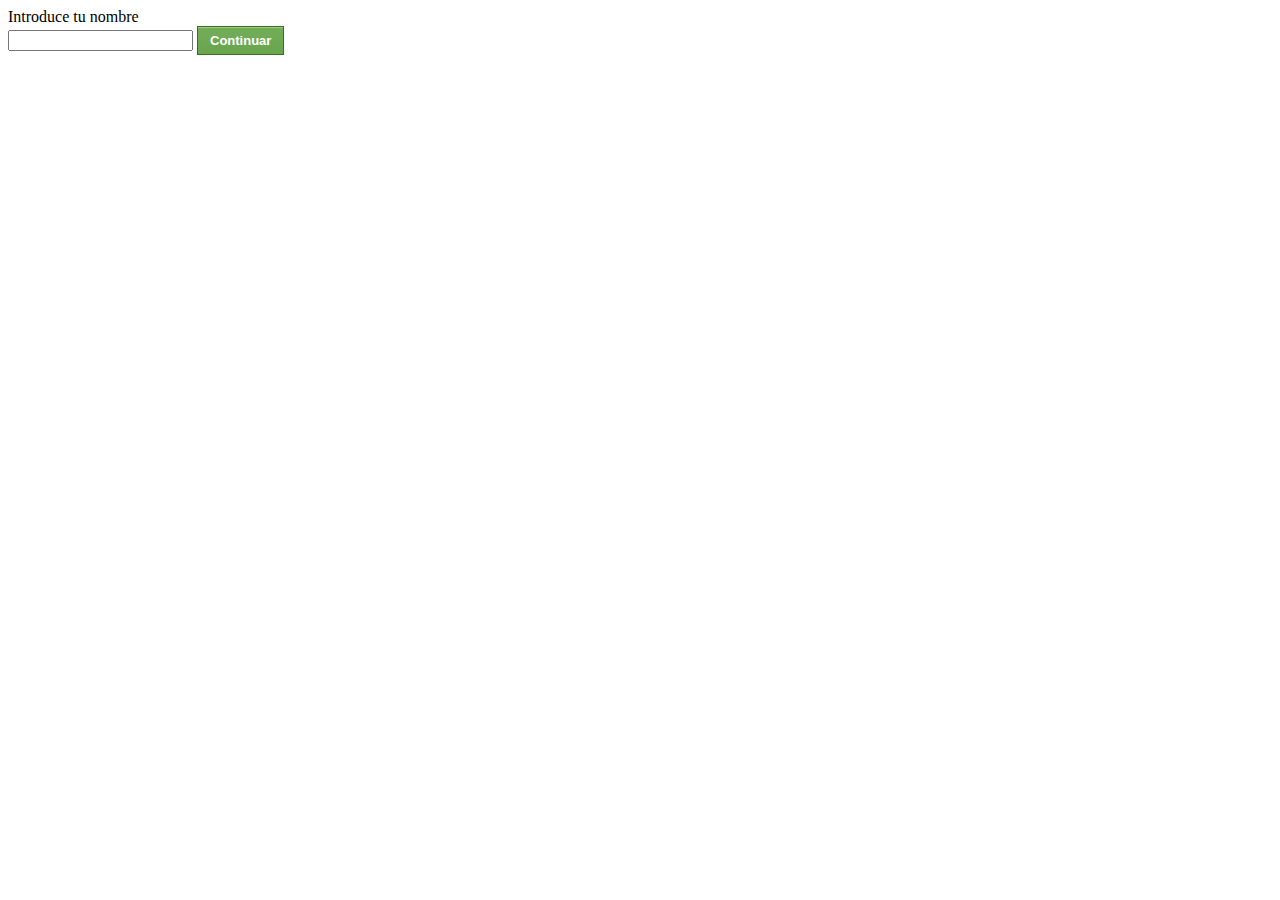
==== Snake/src/main/resources/static/index.html @ dd949fc3 "Creado lobby para partidas" ====
<!DOCTYPE html>
<!--
To change this license header, choose License Headers in Project Properties.
To change this template file, choose Tools | Templates
and open the template in the editor.
-->
<html>
    <head>
        <title>Inicio</title>
        <meta charset="UTF-8">
        <meta name="viewport" content="width=device-width, initial-scale=1.0">
    </head>
    <body>
        <link rel="stylesheet" href="style.css"></link>
        <div>Introduce tu nombre</div>
        <input id="inputField" type = "text"> </input>
        <button class = "myButton" id = "button1">Continuar</button>
        <script src="https://ajax.googleapis.com/ajax/libs/jquery/3.3.1/jquery.min.js"></script>
        <script>
            $("#button1").click(function(e){
                var name = $("#inputField").val();
                if(name === ""){
                    window.alert("vacio");
                }else{
                    window.sessionStorage.setItem("name", name);
                    window.location = "http://"+window.location.host+"/lobby.html";
                }
            })
        </script>
    </body>
</html>
---- Snake/src/main/resources/static/style.css ----
#playground {
	width: 640px;
	height: 480px;
	background-color: #000;
}

#console-container {
	float: left;
	margin-left: 15px;
	width: 300px;
}

#console {
	border: 1px solid #CCCCCC;
	border-right-color: #999999;
	border-bottom-color: #999999;
	height: 480px;
	overflow-y: scroll;
	padding-left: 5px;
	padding-right: 5px;
	width: 100%;
}

#console p {
	padding: 0;
	margin: 0;
}

.myButton {
	-moz-box-shadow: inset 0px 1px 0px 0px #9acc85;
	-webkit-box-shadow: inset 0px 1px 0px 0px #9acc85;
	box-shadow: inset 0px 1px 0px 0px #9acc85;
	background: -webkit-gradient(linear, left top, left bottom, color-stop(0.05, #74ad5a), color-stop(1, #68a54b));
	background: -moz-linear-gradient(top, #74ad5a 5%, #68a54b 100%);
	background: -webkit-linear-gradient(top, #74ad5a 5%, #68a54b 100%);
	background: -o-linear-gradient(top, #74ad5a 5%, #68a54b 100%);
	background: -ms-linear-gradient(top, #74ad5a 5%, #68a54b 100%);
	background: linear-gradient(to bottom, #74ad5a 5%, #68a54b 100%);
	filter: progid:DXImageTransform.Microsoft.gradient(startColorstr='#74ad5a', endColorstr='#68a54b', GradientType=0);
	background-color: #74ad5a;
	border: 1px solid #3b6e22;
	display: inline-block;
	cursor: pointer;
	color: #ffffff;
	font-family: Arial;
	font-size: 13px;
	font-weight: bold;
	padding: 6px 12px;
	text-decoration: none;
}

.myButton:hover {
	background: -webkit-gradient(linear, left top, left bottom, color-stop(0.05, #4ba5a0), color-stop(1, #5aadad));
	background: -moz-linear-gradient(top, #4ba5a0 5%, #5aadad 100%);
	background: -webkit-linear-gradient(top, #4ba5a0 5%, #5aadad 100%);
	background: -o-linear-gradient(top, #4ba5a0 5%, #5aadad 100%);
	background: -ms-linear-gradient(top, #4ba5a0 5%, #5aadad 100%);
	background: linear-gradient(to bottom, #4ba5a0 5%, #5aadad 100%);
	filter: progid:DXImageTransform.Microsoft.gradient(startColorstr='#4ba5a0', endColorstr='#5aadad', GradientType=0);
	border: 1px solid #223a6e;
	background-color: #4ba5a0;
}

.myButton:active {
	position: relative;
	top: 1px;
}

.games {
	padding: 10px;
}
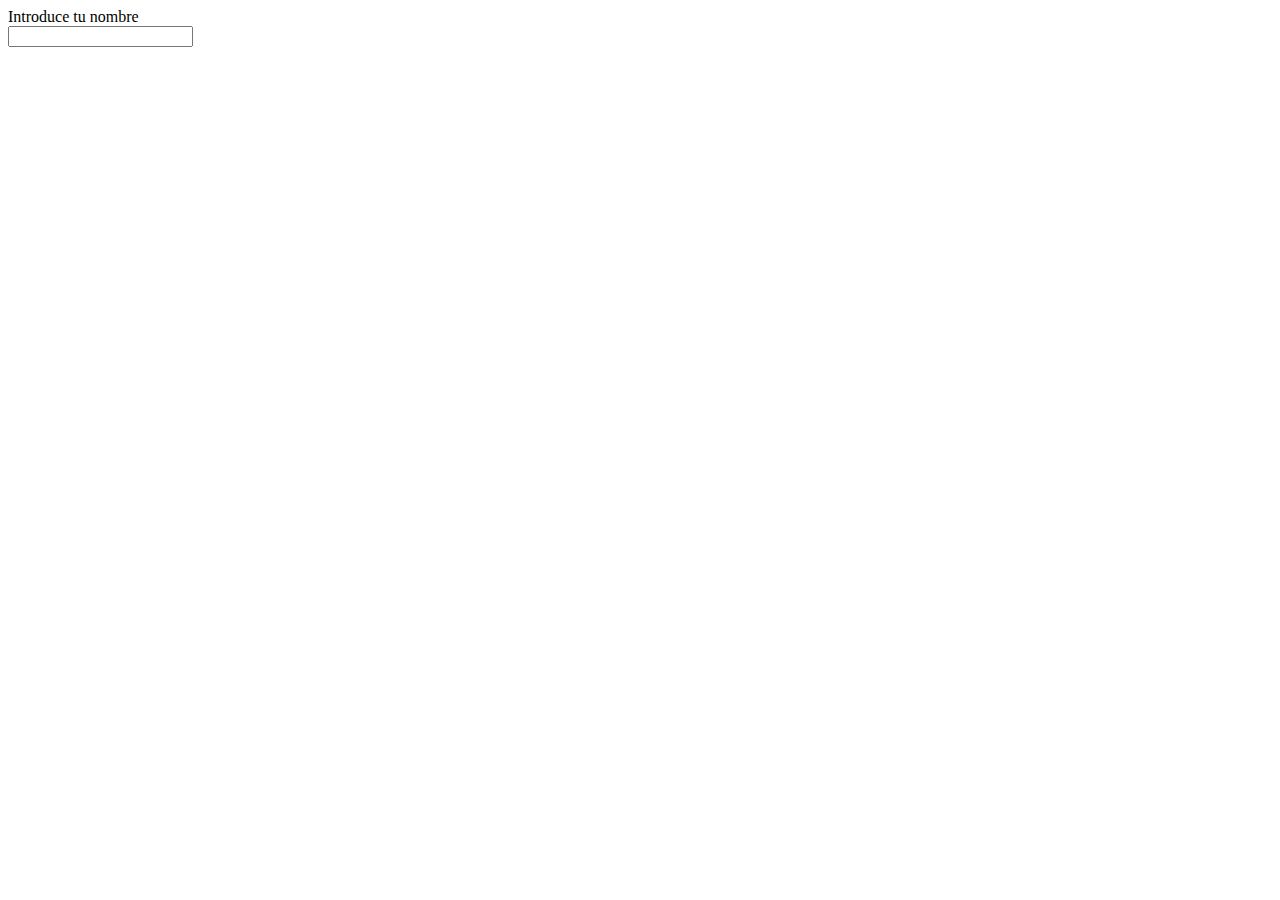
==== commit 734d9990: "Arreglado un problema de concurrencia" ====
--- a/Snake/src/main/resources/static/index.html
+++ b/Snake/src/main/resources/static/index.html
@@ -5,27 +5,32 @@
 and open the template in the editor.
 -->
 <html>
-    <head>
-        <title>Inicio</title>
-        <meta charset="UTF-8">
-        <meta name="viewport" content="width=device-width, initial-scale=1.0">
-    </head>
-    <body>
-        <link rel="stylesheet" href="style.css"></link>
-        <div>Introduce tu nombre</div>
-        <input id="inputField" type = "text"> </input>
-        <button class = "myButton" id = "button1">Continuar</button>
-        <script src="https://ajax.googleapis.com/ajax/libs/jquery/3.3.1/jquery.min.js"></script>
-        <script>
-            $("#button1").click(function(e){
+
+<head>
+    <title>Inicio</title>
+    <meta charset="UTF-8">
+    <meta name="viewport" content="width=device-width, initial-scale=1.0">
+</head>
+
+<body>
+    <link rel="stylesheet" href="style.css"></link>
+    <div>Introduce tu nombre</div>
+    <input id="inputField" type="text"> </input>
+    <script src="https://ajax.googleapis.com/ajax/libs/jquery/3.3.1/jquery.min.js"></script>
+    <script>
+        $(document).keydown(e => {
+            var code = e.keyCode;
+            if (code === 13) {
                 var name = $("#inputField").val();
-                if(name === ""){
+                if (name === "") {
                     window.alert("vacio");
-                }else{
+                } else {
                     window.sessionStorage.setItem("name", name);
-                    window.location = "http://"+window.location.host+"/lobby.html";
+                    window.location = "http://" + window.location.host + "/lobby.html";
                 }
-            })
-        </script>
-    </body>
-</html>
+            }
+        })
+    </script>
+</body>
+
+</html>--- a/Snake/src/main/resources/static/style.css
+++ b/Snake/src/main/resources/static/style.css
@@ -4,13 +4,13 @@
 	background-color: #000;
 }
 
-#console-container {
+.console-container {
 	float: left;
 	margin-left: 15px;
-	width: 300px;
+	width: 350px;
 }
 
-#console {
+.console {
 	border: 1px solid #CCCCCC;
 	border-right-color: #999999;
 	border-bottom-color: #999999;
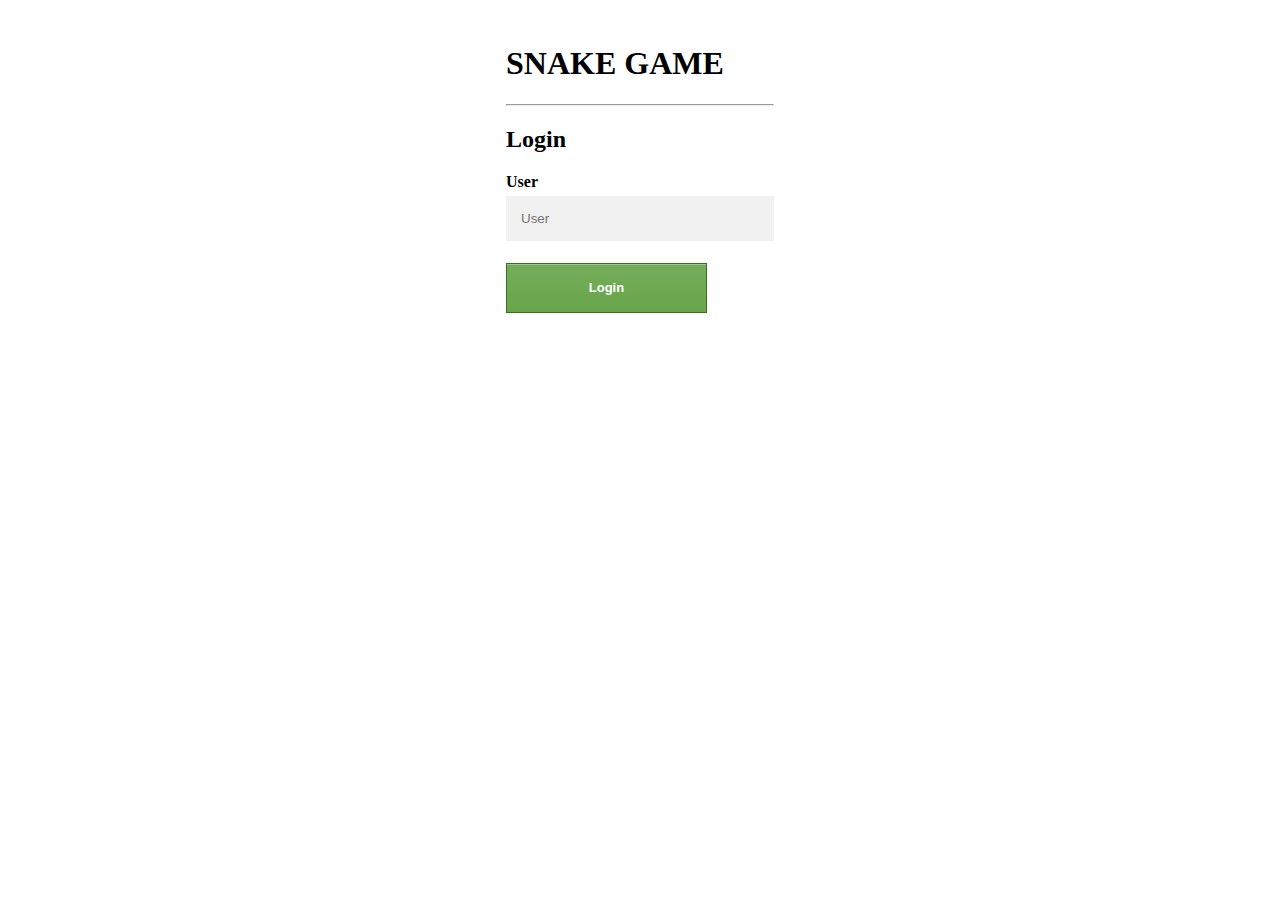
==== commit 160fc4f0: "Añadido color a las partidas y css al index" ====
--- a/Snake/src/main/resources/static/index.html
+++ b/Snake/src/main/resources/static/index.html
@@ -14,8 +14,19 @@
 
 <body>
     <link rel="stylesheet" href="style.css"></link>
-    <div>Introduce tu nombre</div>
-    <input id="inputField" type="text"> </input>
+   
+        <div class="container-login">
+            <h1>SNAKE GAME</h1>
+            <hr/>
+            <h2>Login</h2>
+
+            <label for="email">
+                <b>User</b>
+            </label>
+            <input id="inputField" type="text" placeholder="User" required>
+            <button class="myButton" id="Continue" style="width: 75%; margin:auto; height: 50px;">Login</button>
+        </div>
+        
     <script src="https://ajax.googleapis.com/ajax/libs/jquery/3.3.1/jquery.min.js"></script>
     <script>
         $(document).keydown(e => {
@@ -25,9 +36,50 @@
                 if (name === "") {
                     window.alert("vacio");
                 } else {
-                    window.sessionStorage.setItem("name", name);
-                    window.location = "http://" + window.location.host + "/lobby.html";
+                    let n = $("#inputField").val();
+                    $.ajax({
+                        method: "POST",
+                        url: "http://" + window.location.host + "/games/names",
+                        data: n
+                    })
+                        .done(function (msg) {
+                            alert("Data Saved: " + msg);
+                            if (msg === 1) {
+                                window.sessionStorage.setItem("name", name);
+                                window.location = "http://" + window.location.host + "/lobby.html";
+                            } else {
+                                window.alert("Nombre ya en uso");
+                            }
+
+                        });
+                    //window.sessionStorage.setItem("name", name);
+                    //window.location = "http://" + window.location.host + "/lobby.html";
                 }
+            }
+        })
+        $("#Continue").click(function () {
+            var name = $("#inputField").val();
+            if (name === "") {
+                window.alert("vacio");
+            } else {
+                let n = $("#inputField").val();
+                $.ajax({
+                    method: "POST",
+                    url: "http://" + window.location.host + "/games/names",
+                    data: n
+                })
+                    .done(function (msg) {
+                        alert("Data Saved: " + msg);
+                        if (msg === 1) {
+                            window.sessionStorage.setItem("name", name);
+                            window.location = "http://" + window.location.host + "/lobby.html";
+                        } else {
+                            window.alert("Nombre ya en uso");
+                        }
+
+                    });
+                //window.sessionStorage.setItem("name", name);
+                //window.location = "http://" + window.location.host + "/lobby.html";
             }
         })
     </script>
--- a/Snake/src/main/resources/static/style.css
+++ b/Snake/src/main/resources/static/style.css
@@ -68,4 +68,113 @@
 
 .games {
 	padding: 10px;
+}
+
+/* Customize the label (the container) */
+.container {
+  display: block;
+  position: relative;
+  padding-left: 35px;
+  margin-bottom: 12px;
+  cursor: pointer;
+  font-size: 22px;
+  -webkit-user-select: none;
+  -moz-user-select: none;
+  -ms-user-select: none;
+  user-select: none;
+}
+
+/* Hide the browser's default checkbox */
+.container input {
+  position: absolute;
+  opacity: 0;
+  cursor: pointer;
+}
+
+/* Create a custom checkbox */
+.checkmark {
+  position: absolute;
+  top: 0;
+  left: 0;
+  height: 25px;
+  width: 25px;
+  background-color: #eee;
+}
+
+/* On mouse-over, add a grey background color */
+.container:hover input ~ .checkmark {
+  background-color: #ccc;
+}
+
+/* When the checkbox is checked, add a blue background */
+.container input:checked ~ .checkmark {
+  background-color: #68a54b;
+}
+
+/* Create the checkmark/indicator (hidden when not checked) */
+.checkmark:after {
+  content: "";
+  position: absolute;
+  display: none;
+}
+
+/* Show the checkmark when checked */
+.container input:checked ~ .checkmark:after {
+  display: block;
+}
+
+/* Style the checkmark/indicator */
+.container .checkmark:after {
+  left: 9px;
+  top: 5px;
+  width: 5px;
+  height: 10px;
+  border: solid white;
+  border-width: 0 3px 3px 0;
+  -webkit-transform: rotate(45deg);
+  -ms-transform: rotate(45deg);
+  transform: rotate(45deg);
+}
+
+/* Add styles to the form container */
+.container-login {
+  margin: auto;
+  max-width: 300px;
+  padding: 16px;
+  background-color: white;
+}
+
+/* Full-width input fields */
+input[type=text]{
+  width: 100%;
+  padding: 15px;
+  margin: 5px 0 22px 0;
+  border: none;
+  background: #f1f1f1;
+}
+
+input[type=text]:focus{
+  background-color: #ddd;
+  outline: none;
+}
+
+* {
+  box-sizing: border-box;
+}
+
+body, html {
+  height: 100%;
+}
+
+.bg-img {
+  /* The image used */
+  background-image: url("snake.jpg");
+
+  /* Control the height of the image */
+  min-height: 380px;
+
+  /* Center and scale the image nicely */
+  background-position: center;
+  background-repeat: no-repeat;
+  background-size: cover;
 }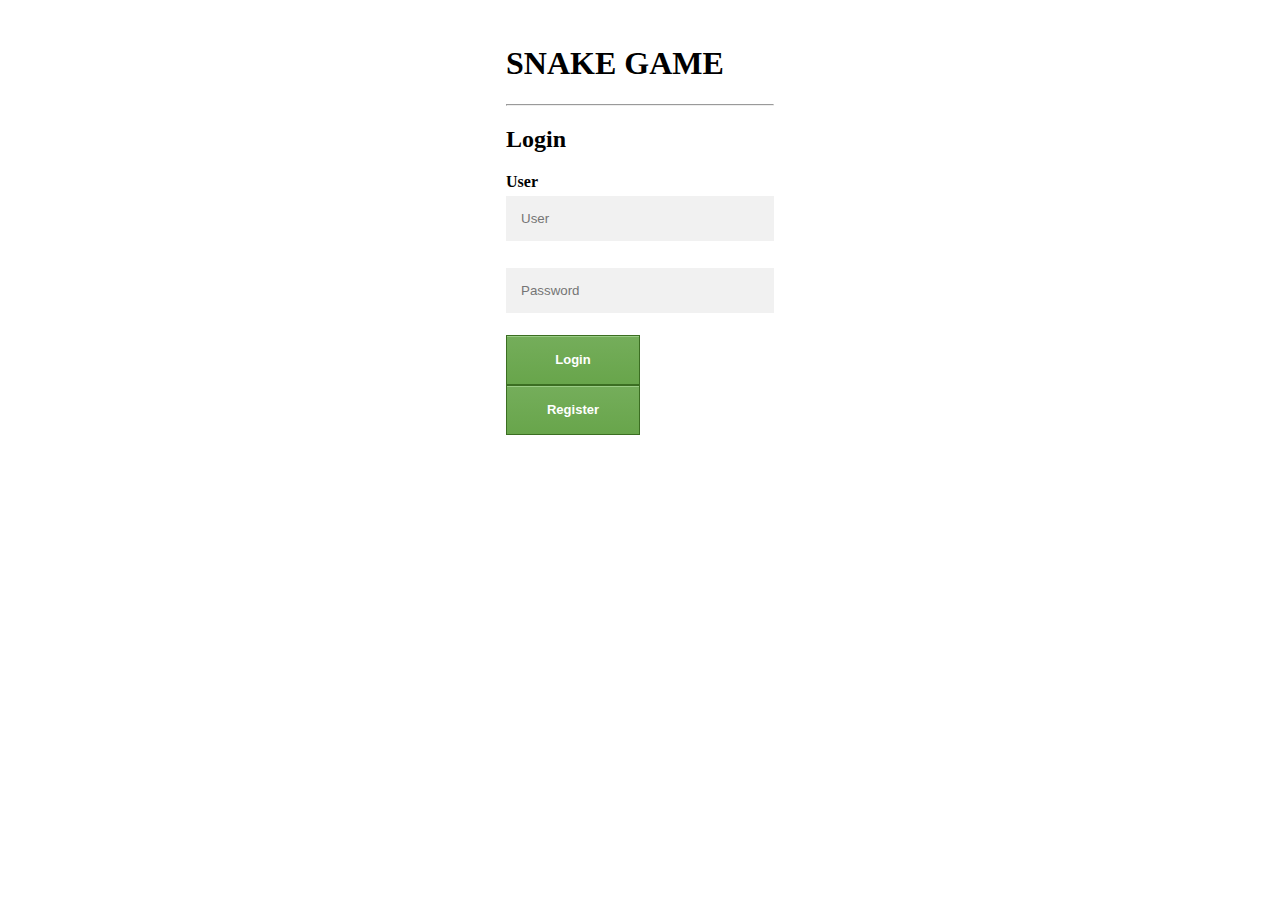
==== commit bec15902: "Funcionalidad de usuario y contraseña" ====
--- a/Snake/src/main/resources/static/index.html
+++ b/Snake/src/main/resources/static/index.html
@@ -14,41 +14,48 @@
 
 <body>
     <link rel="stylesheet" href="style.css"></link>
-   
-        <div class="container-login">
-            <h1>SNAKE GAME</h1>
-            <hr/>
-            <h2>Login</h2>
 
-            <label for="email">
-                <b>User</b>
-            </label>
-            <input id="inputField" type="text" placeholder="User" required>
-            <button class="myButton" id="Continue" style="width: 75%; margin:auto; height: 50px;">Login</button>
+    <div class="container-login">
+        <h1>SNAKE GAME</h1>
+        <hr/>
+        <h2>Login</h2>
+
+        <label for="email">
+            <b>User</b>
+        </label>
+        <input id="inputField" type="text" placeholder="User" required>
+        <input id="inputPassword" type="password" placeholder="Password" name="psw" required>
+        <div style="margin:auto">
+            <button class="myButton" id="Continue" style="width: 50%; height: 50px;">Login</button>
+            <button class="myButton" id="Register" style="width: 50%; height: 50px;">Register</button>
         </div>
-        
+    </div>
+
     <script src="https://ajax.googleapis.com/ajax/libs/jquery/3.3.1/jquery.min.js"></script>
     <script>
         $(document).keydown(e => {
             var code = e.keyCode;
             if (code === 13) {
+
                 var name = $("#inputField").val();
-                if (name === "") {
-                    window.alert("vacio");
+                var password = $("#inputPassword").val();
+                if (name === ""||password === "") {
+                    window.alert("User empty or password empty");
                 } else {
-                    let n = $("#inputField").val();
+                    let n = name + ":" + password;
                     $.ajax({
-                        method: "POST",
-                        url: "http://" + window.location.host + "/games/names",
-                        data: n
+                        method: "GET",
+                        url: "http://" + window.location.host + "/games/names/" + n,
                     })
                         .done(function (msg) {
                             alert("Data Saved: " + msg);
                             if (msg === 1) {
                                 window.sessionStorage.setItem("name", name);
                                 window.location = "http://" + window.location.host + "/lobby.html";
+                            } else if (msg === 2) {
+                                window.alert("Wrong password");
                             } else {
-                                window.alert("Nombre ya en uso");
+                                window.alert("Wrong user");
                             }
 
                         });
@@ -57,12 +64,13 @@
                 }
             }
         })
-        $("#Continue").click(function () {
+        $("#Register").click(function () {
             var name = $("#inputField").val();
-            if (name === "") {
-                window.alert("vacio");
+            var password = $("#inputPassword").val();
+            if (name === ""||password === "") {
+                window.alert("User empty or empty");
             } else {
-                let n = $("#inputField").val();
+                let n = name + ":" + password;
                 $.ajax({
                     method: "POST",
                     url: "http://" + window.location.host + "/games/names",
@@ -71,10 +79,9 @@
                     .done(function (msg) {
                         alert("Data Saved: " + msg);
                         if (msg === 1) {
-                            window.sessionStorage.setItem("name", name);
-                            window.location = "http://" + window.location.host + "/lobby.html";
+                            window.alert("User created");
                         } else {
-                            window.alert("Nombre ya en uso");
+                            window.alert("User already in use");
                         }
 
                     });
@@ -82,6 +89,33 @@
                 //window.location = "http://" + window.location.host + "/lobby.html";
             }
         })
+        $("#Continue").click(function () {
+            var name = $("#inputField").val();
+            var password = $("#inputPassword").val();
+            if (name === ""||password === "") {
+                window.alert("User empty or password empty");
+            } else {
+                let n = name + ":" + password;
+                $.ajax({
+                    method: "GET",
+                    url: "http://" + window.location.host + "/games/names/" + n,
+                })
+                    .done(function (msg) {
+                        alert("Data Saved: " + msg);
+                        if (msg === 1) {
+                            window.sessionStorage.setItem("name", name);
+                            window.location = "http://" + window.location.host + "/lobby.html";
+                        } else if (msg === 2) {
+                            window.alert("Wrong password");
+                        } else {
+                            window.alert("Wrong user");
+                        }
+
+                    });
+                //window.sessionStorage.setItem("name", name);
+                //window.location = "http://" + window.location.host + "/lobby.html";
+            }
+        });
     </script>
 </body>
 
--- a/Snake/src/main/resources/static/style.css
+++ b/Snake/src/main/resources/static/style.css
@@ -145,7 +145,7 @@
 }
 
 /* Full-width input fields */
-input[type=text]{
+input[type=text], input[type=password]{
   width: 100%;
   padding: 15px;
   margin: 5px 0 22px 0;
@@ -153,7 +153,7 @@
   background: #f1f1f1;
 }
 
-input[type=text]:focus{
+input[type=text]:focus, input[type=password]:focus{
   background-color: #ddd;
   outline: none;
 }
@@ -177,4 +177,28 @@
   background-position: center;
   background-repeat: no-repeat;
   background-size: cover;
+}
+
+.overlay {
+    /* Height & width depends on how you want to reveal the overlay (see JS below) */    
+    height: 100%;
+    width: 100%;
+    position: fixed; /* Stay in place */
+    z-index: 1; /* Sit on top */
+    left: 0;
+    top: 0;
+    background-color: rgb(0,0,0); /* Black fallback color */
+    background-color: rgba(0,0,0, 0.9); /* Black w/opacity */
+    overflow-x: hidden; /* Disable horizontal scroll */
+    transition: 0.5s; /* 0.5 second transition effect to slide in or slide down the overlay (height or width, depending on reveal) */
+}
+
+/* Position the content inside the overlay */
+.overlay-content {
+    position: relative;
+    top: 25%; /* 25% from the top */
+    width: 100%; /* 100% width */
+    text-align: center; /* Centered text/links */
+    margin-top: 30px; /* 30px top margin to avoid conflict with the close button on smaller screens */
+    color: white;
 }